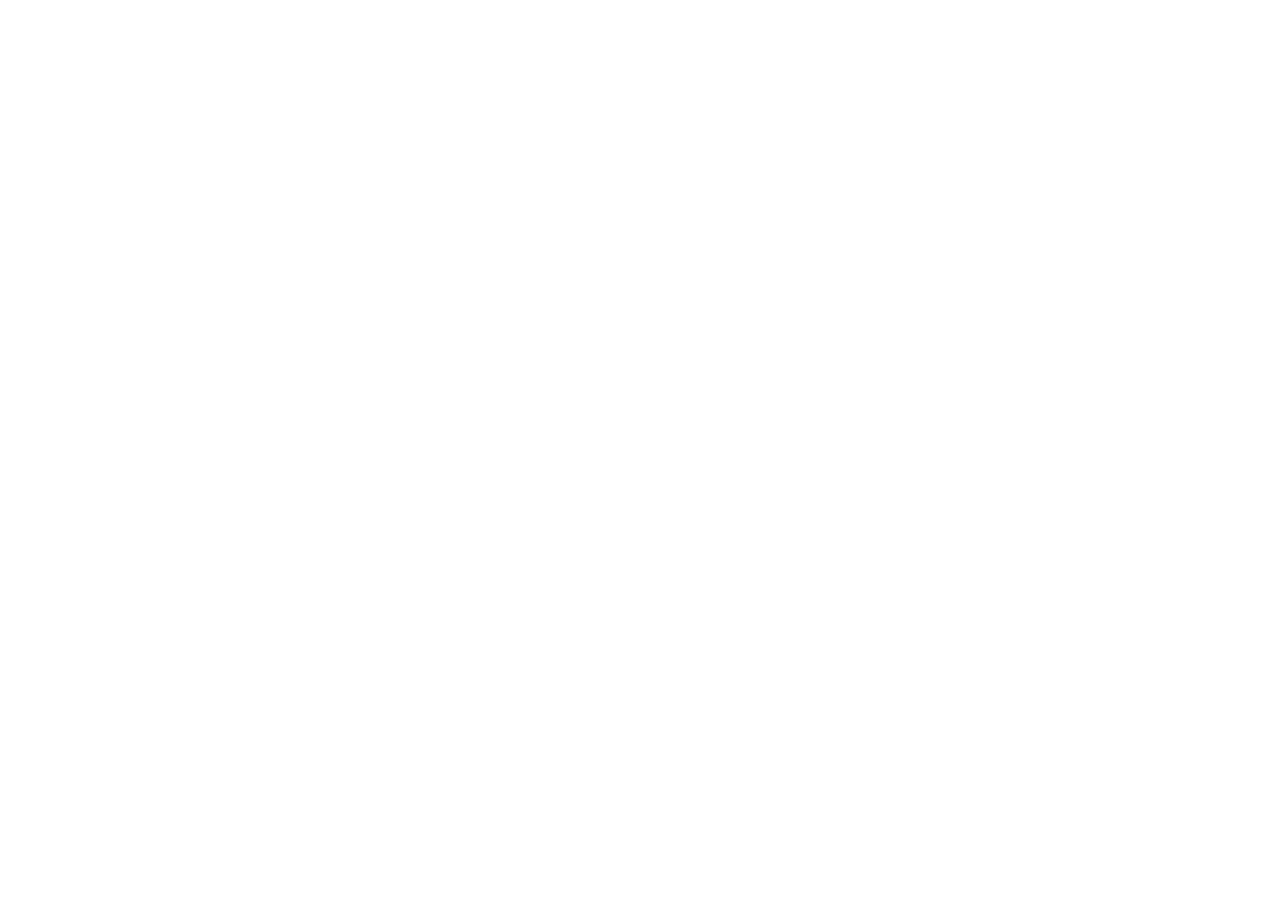
==== html/Registro.html @ fde1ad76 "Alfa 1.3..0" ====
<!DOCTYPE html>
<html lang="es">
<head>
    <meta charset="UTF-8">
    <meta name="viewport" content="width=device-width, initial-scale=1.0">
    <meta http-equiv="X-UA-Compatible" content="ie=edge">
    <title>Document</title>
</head>
<body>
    
</body>
</html>
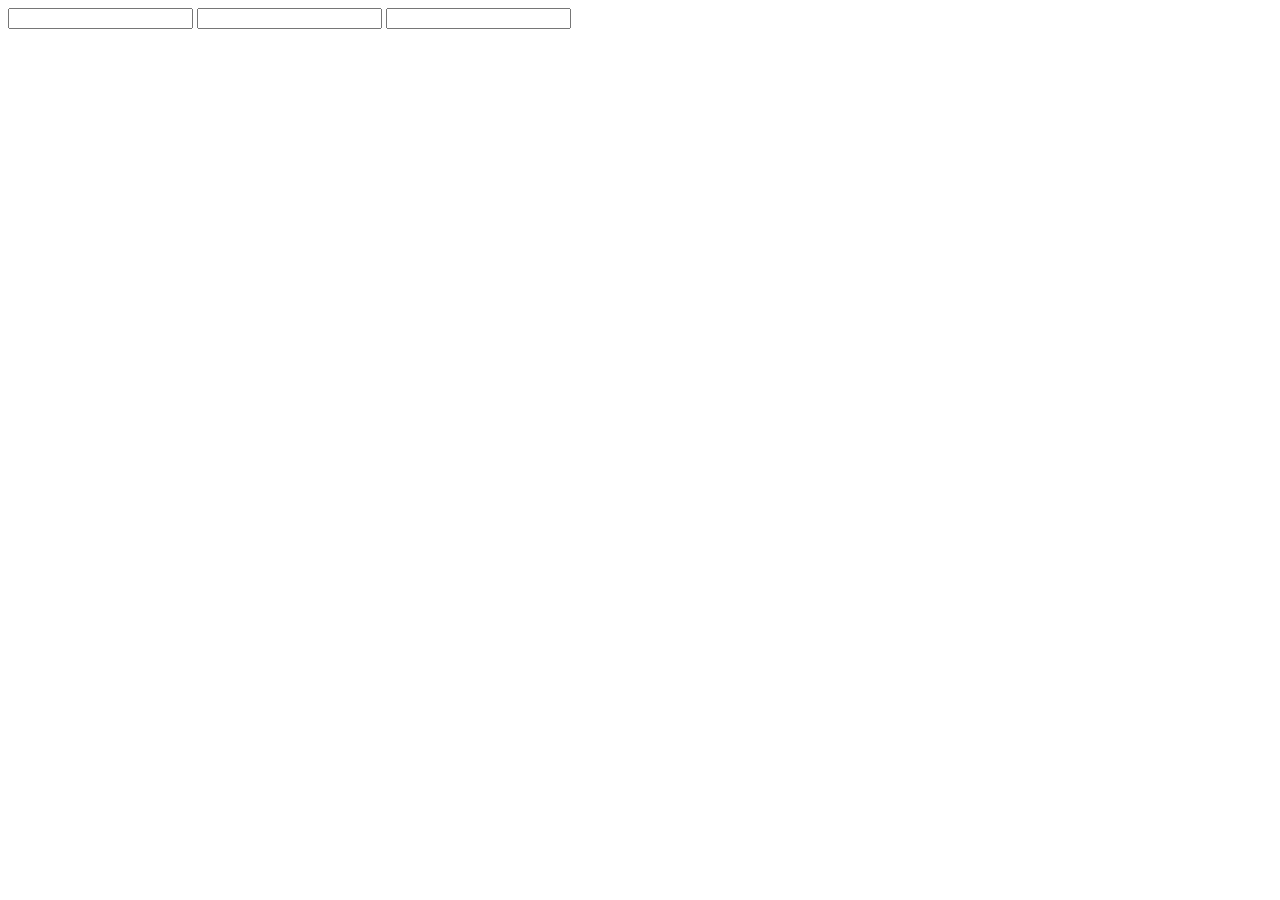
==== commit 552ab69d: "alfa 1.3.2" ====
--- a/html/Registro.html
+++ b/html/Registro.html
@@ -7,6 +7,11 @@
     <title>Document</title>
 </head>
 <body>
+    <div class="registro">
+        <input type="text"/>
+        <input type="text"/>
+        <input type="text"/>
+    </div>
     
 </body>
 </html>